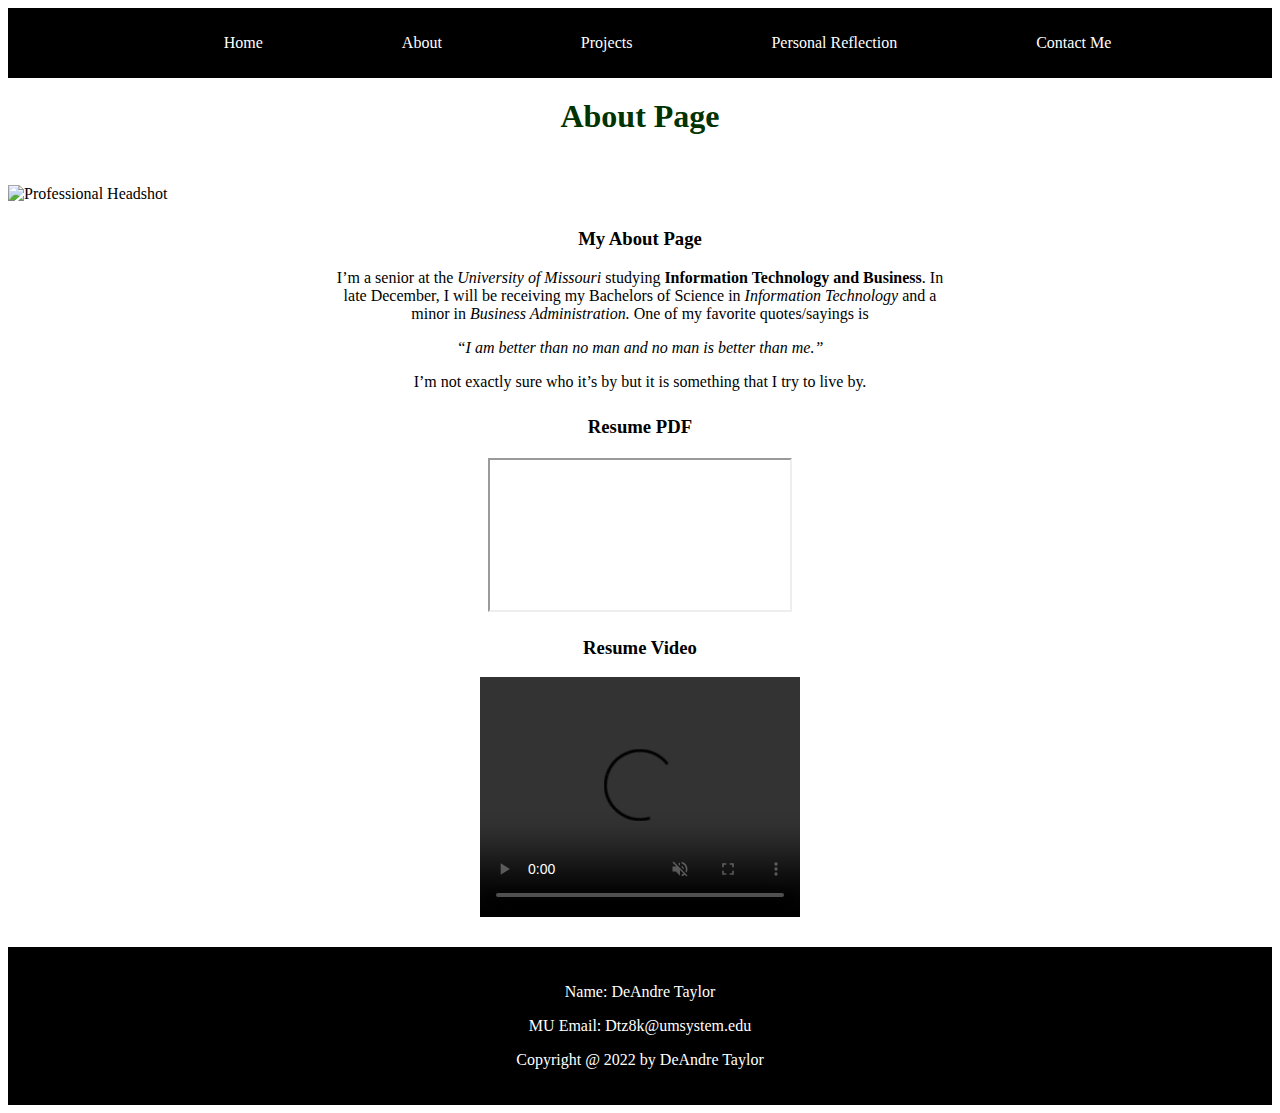
==== islt_7310/about.html @ 746a98df "Add files via upload" ====
<!--
*****************************************************************************
Title:  About page

Use:  To create the first step of my website and share about myself

Author:  DeAndre Taylor  

School/Term:  University of Missouri, Fall 2022

Developed: 9/17/2022

Tested:  Sep 18, 2022; Passed on Firefox and Chrome browsers.
******************************************************************************
-->
<!DOCTYPE html>
<html lang="en-US">
    <head>
        <meta charset="utf-8">
        <title>About Me</title>
        <link rel="stylesheet" href="style.css">
        <link rel="stylesheet" href="nav.css">
    </head>
    <body>
        <nav>
            <ul>
                <li><a href="index.html">Home</a></li>
                <li><a href="about.html">About</a></li>
                <div class="dropdown"> 
                    <li><a href="#project.html">Projects</a>
                        <div class="dropdown-content">
                            <ul>
                            <li class="drop"><a href="#">Link 1</a></li>
                            <li class="drop"><a href="#">Link 2</a></li>
                            <li class="drop"><a href="#">Link 3</a></li>
                            </ul>
                        </div>
                    </li>
                </div>
                <li><a href="reflection.html">Personal Reflection</a></li>
                <li><a href="#contact.html">Contact Me</a></li>
            </ul>
        </nav>

        <header>
            <h1>About Page</h1>
        </header>

        <main>
            <img src="IMG_7950.jpg" alt="Professional Headshot">
            <h3>My About Page</h3>
            <p>I’m a senior at the <em>University of Missouri</em> studying <strong>Information Technology and Business</strong>. In late December, I will be receiving my Bachelors of Science in <em>Information Technology</em> and a minor in <em>Business Administration.</em> One of my favorite quotes/sayings is <br> <blockquote><em>“I am better than no man and no man is better than me.”</em></blockquote> <p>I’m not exactly sure who it’s by but it is something that I try to live by.</p>
            <h3>Resume PDF</h3>
            <iframe src="TaylorResume.pdf"></iframe>
            <h3>Resume Video</h3>
            <video  autoplay muted controls>
                <source src="Resume Video.mov" type="video/mp4">
                Your browser does not support the video tag.
            </video>
            <!-- <a href="TaylorResume.pdf" >Here's the link to my resume!</a> -->
        </main>

        <footer class="foot">
            <p>Name: DeAndre Taylor</p>
            <p>MU Email: Dtz8k@umsystem.edu</p>
            <p>Copyright @ 2022 by DeAndre Taylor</p>
        </footer>
    </body>
</html>
---- islt_7310/style.css ----
h1{
    color: #003300;
    text-align: center;
    margin-top: 20px;
}

h2,h3{
    text-align: center;
    margin-top: 25px;
}

p.indent{
    text-indent: 50px;
  }

p.firstp::first-letter {
    font-size: xx-large;
}

p{
    display: block;
    text-align: center; 
    margin-left: 25%;
    margin-right: 25%;  
}

p.foot{
    margin: 10px 5px 10px 5px;
}

a{
    text-align: center;
}

p::before {
    text-indent: 50%;
  }

.foot{
    text-align: center;
    display: block;
    background-color: black;
    color: white;
    padding: 20px;
}

img{
    margin-top: 50px;
    display: block;
    margin-left: auto;
    margin-right: auto;
}

iframe{
    margin-top: 20px;
    display: block;
    margin-left: auto;
    margin-right: auto;
}

blockquote{
    text-align: center;
}

video {
    width: 320px;
    height: 240px;
    display: block;
    margin-left: auto;
    margin-right: auto;
    margin-bottom: 30px;
}
---- islt_7310/nav.css ----
li{
    border: 2px;
    padding-left: 75px;
    padding-right: 60px;
    margin-top: 0;
    display: inline-block;
    text-align: center;
    text-decoration: none;
}

li.drop{
  border: 2px;
    padding-right: 5%;
    margin-top: 0;
    display: inline-block;
    text-align: center;
    text-decoration: none;
}

.dropbtn {
    background-color: #4CAF50;
    color: white;
    padding: 16px;
    font-size: 16px;
    border: none;
    cursor: pointer;
    text-decoration: none;
  }
  
  .dropdown {
    position: relative;
    display: inline-block;
    text-decoration: none;
  }
  
  .dropdown-content {
    display: none;
    position: absolute;
    background-color: #f9f9f9;
    min-width: 150px;
    box-shadow: 0px 8px 16px 0px rgba(0,0,0,0.2);
    z-index: 1;
    text-decoration: none;
  }
  
  .dropdown-content a {
    color: black;
    padding: 5px 10px;
    text-decoration: none;
    display: block;
  }
  
  .dropdown-content a:hover {
    background-color: #f1f1f1
    
}
  
.dropdown:hover .dropdown-content {
  display: block;
}

.dropdown:hover .dropbtn {
  background-color: #3e8e41;
}

nav{
  background-color: black;
  padding: 10px;
  text-align: center;
}

a{
  text-decoration: none;
  color: white;
  margin-bottom: 10px;
}
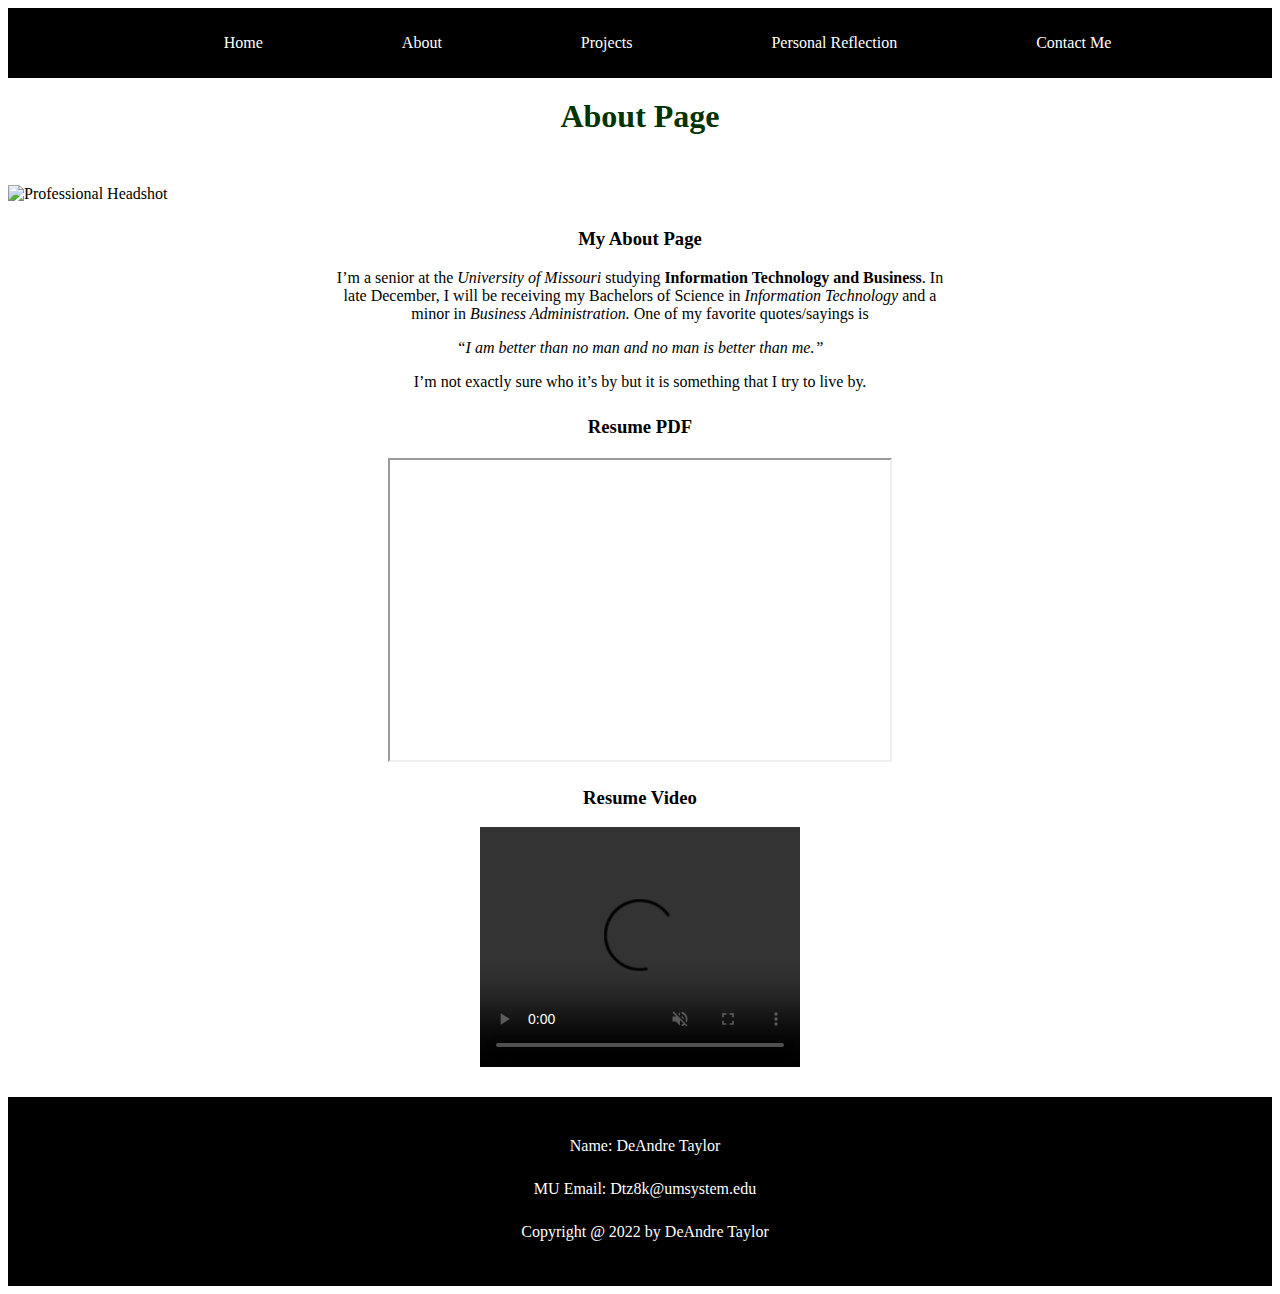
==== commit 825c3f2f: "Add files via upload" ====
--- a/islt_7310/about.html
+++ b/islt_7310/about.html
@@ -61,9 +61,9 @@
         </main>
 
         <footer class="foot">
-            <p>Name: DeAndre Taylor</p>
-            <p>MU Email: Dtz8k@umsystem.edu</p>
-            <p>Copyright @ 2022 by DeAndre Taylor</p>
+            <p class="foot">Name: DeAndre Taylor</p>
+            <p class="foot">MU Email: Dtz8k@umsystem.edu</p>
+            <p class="foot">Copyright @ 2022 by DeAndre Taylor</p>
         </footer>
     </body>
 </html>--- a/islt_7310/style.css
+++ b/islt_7310/style.css
@@ -26,7 +26,11 @@
 }
 
 p.foot{
-    margin: 10px 5px 10px 5px;
+    text-align: center;
+    display: block;
+    margin: auto;
+    padding-bottom: 5px;
+    padding-right: 10px;
 }
 
 a{
@@ -43,6 +47,8 @@
     background-color: black;
     color: white;
     padding: 20px;
+    padding-bottom: 40px;
+    margin: auto;
 }
 
 img{
@@ -57,6 +63,8 @@
     display: block;
     margin-left: auto;
     margin-right: auto;
+    width: 500px;
+    height: 300px;
 }
 
 blockquote{
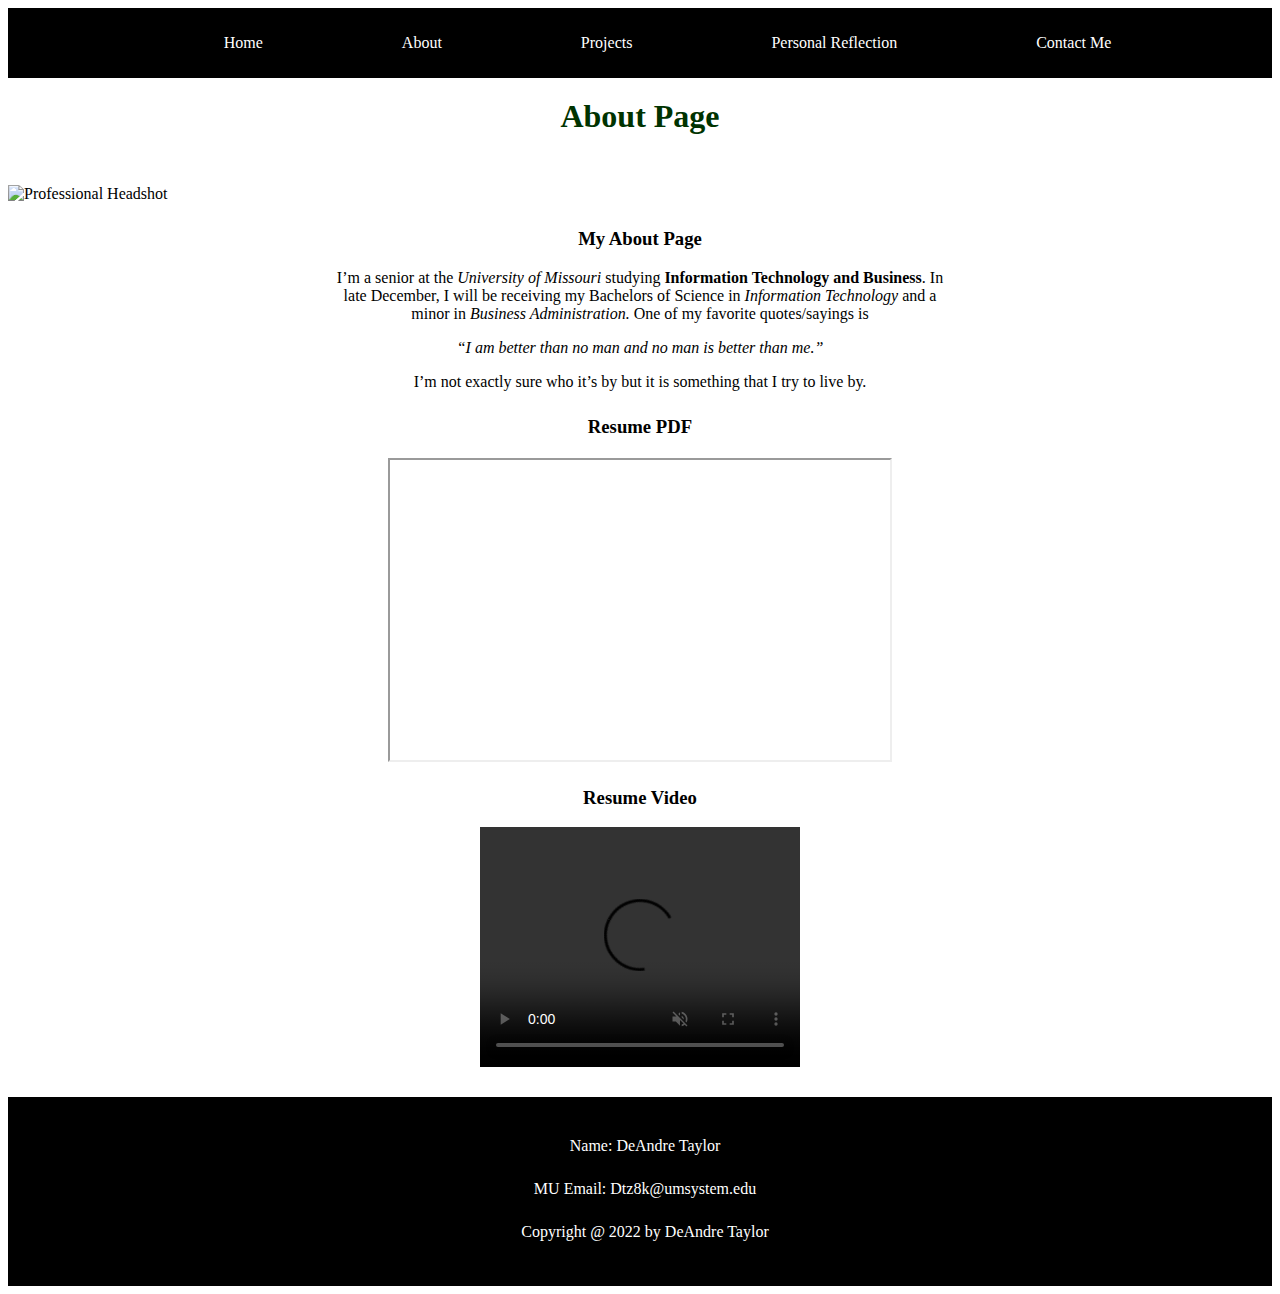
==== commit f793d484: "Add files via upload" ====
--- a/islt_7310/about.html
+++ b/islt_7310/about.html
@@ -17,13 +17,15 @@
 <html lang="en-US">
     <head>
         <meta charset="utf-8">
+        <meta name="viewport" content="width=device-width, initial-scale=1.0">
         <title>About Me</title>
         <link rel="stylesheet" href="style.css">
         <link rel="stylesheet" href="nav.css">
     </head>
     <body>
-        <nav>
-            <ul>
+        <nav class="mobile-container">
+            <ul class="topnav">
+                <div id="myLinks">
                 <li><a href="index.html">Home</a></li>
                 <li><a href="about.html">About</a></li>
                 <div class="dropdown"> 
@@ -39,6 +41,7 @@
                 </div>
                 <li><a href="reflection.html">Personal Reflection</a></li>
                 <li><a href="#contact.html">Contact Me</a></li>
+            </div>
             </ul>
         </nav>
 
--- a/islt_7310/style.css
+++ b/islt_7310/style.css
@@ -53,10 +53,21 @@
 
 img{
     margin-top: 50px;
-    display: block;
+    display: flex;
     margin-left: auto;
     margin-right: auto;
+    max-width: 100%;
+    height: auto;
 }
+
+@media only screen and (max-width: 100) {
+    img {
+     margin: auto;
+     height: auto;
+     display: flex;
+    }
+  }
+
 
 iframe{
     margin-top: 20px;
@@ -66,6 +77,12 @@
     width: 500px;
     height: 300px;
 }
+@media only screen and (max-width: 100) {
+    iframe {
+        height: auto;
+    }
+}
+
 
 blockquote{
     text-align: center;
@@ -79,3 +96,9 @@
     margin-right: auto;
     margin-bottom: 30px;
 }
+
+@media only screen and (max-width: 100%) {
+    video {
+      height: auto;
+    }
+  }--- a/islt_7310/nav.css
+++ b/islt_7310/nav.css
@@ -75,3 +75,51 @@
   margin-bottom: 10px;
 }
 
+
+
+@media only screen and (max-width: 100%) {
+  .mobile-container {
+    max-width: 480px;
+    margin: auto;
+    background-color: black;
+    height: 500px;
+    color: white;
+    text-align: center;
+  }
+  
+  .topnav {
+    overflow: hidden;
+    background-color: black;
+    position: relative;
+  }
+  
+  .topnav #myLinks {
+    display: none;
+  }
+  
+  .topnav a {
+    color: white;
+    padding: 14px 16px;
+    text-decoration: none;
+    font-size: 17px;
+    display: block;
+  }
+  
+  .topnav a.icon {
+    background: black;
+    display: block;
+    position: absolute;
+    right: 0;
+    top: 0;
+  }
+  
+  .topnav a:hover {
+    background-color: #ddd;
+    color: black;
+  }
+  
+  .active {
+    background-color: black;
+    color: white;
+  }
+}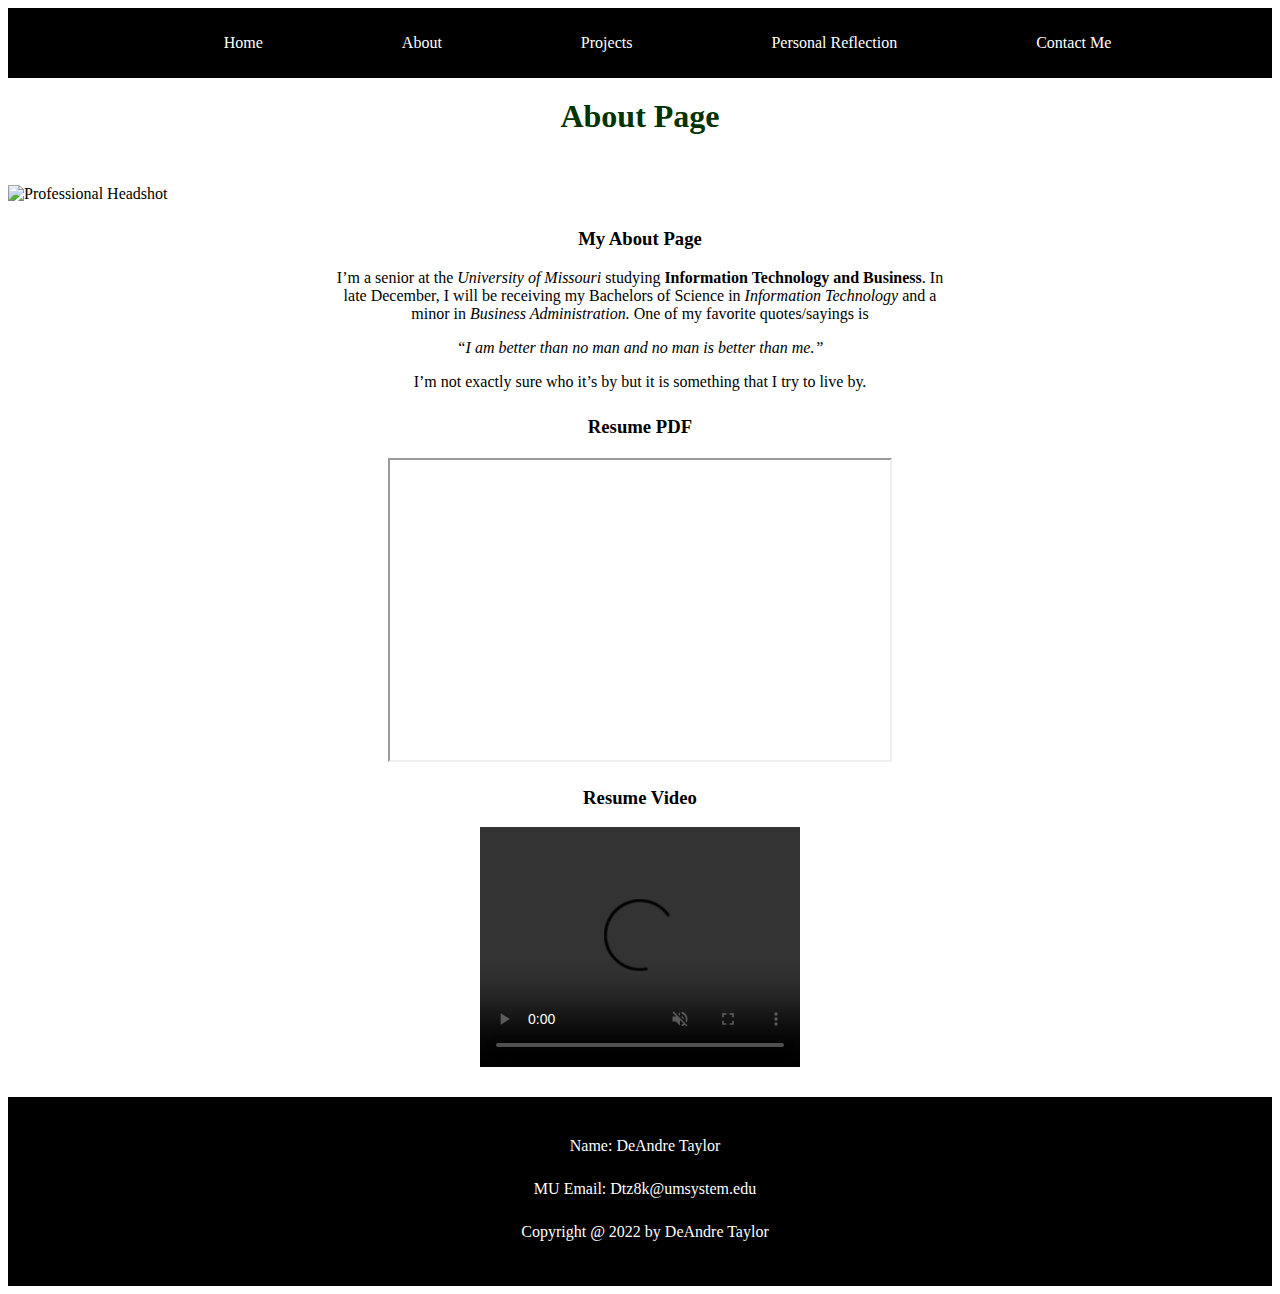
==== commit f7579ce8: "Add files via upload" ====
--- a/islt_7310/about.html
+++ b/islt_7310/about.html
@@ -50,7 +50,7 @@
         </header>
 
         <main>
-            <img src="IMG_7950.jpg" alt="Professional Headshot">
+            <img src="IMG_7950.jpg" alt="Professional Headshot"/>
             <h3>My About Page</h3>
             <p>I’m a senior at the <em>University of Missouri</em> studying <strong>Information Technology and Business</strong>. In late December, I will be receiving my Bachelors of Science in <em>Information Technology</em> and a minor in <em>Business Administration.</em> One of my favorite quotes/sayings is <br> <blockquote><em>“I am better than no man and no man is better than me.”</em></blockquote> <p>I’m not exactly sure who it’s by but it is something that I try to live by.</p>
             <h3>Resume PDF</h3>
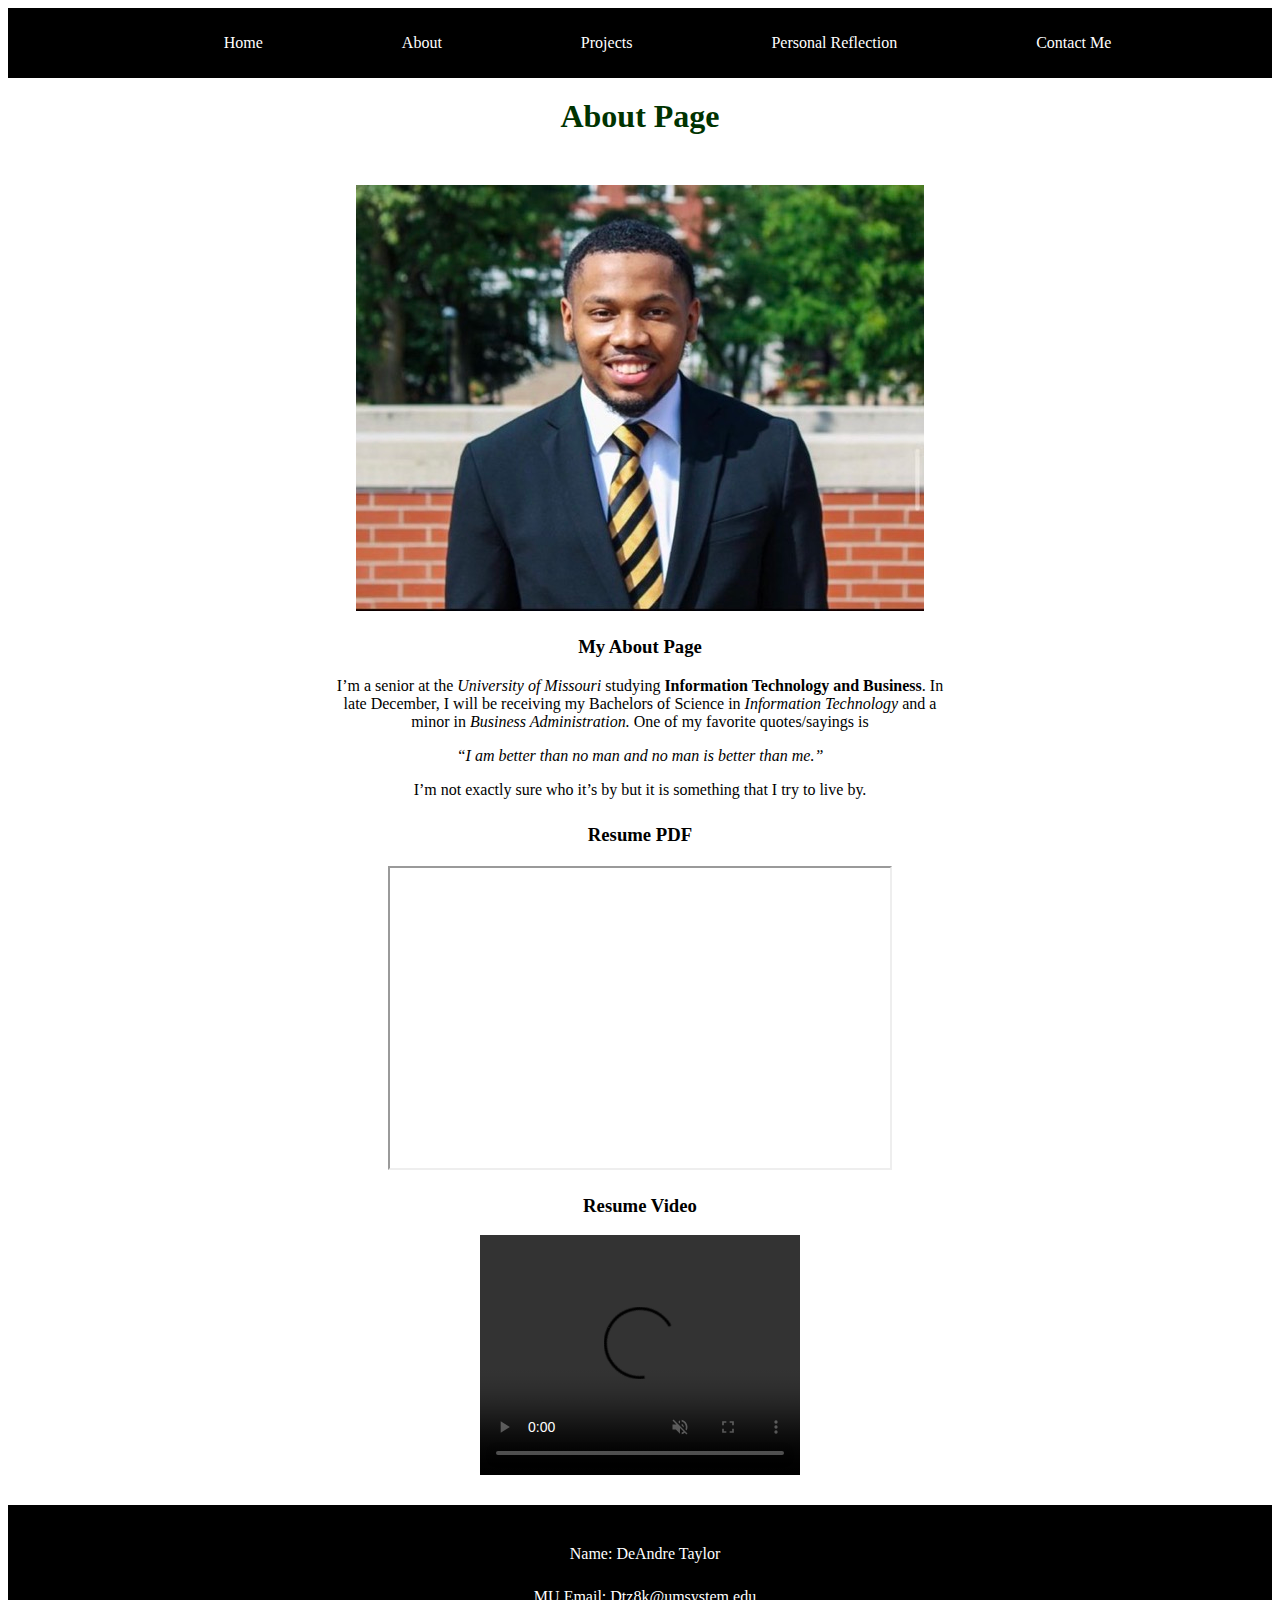
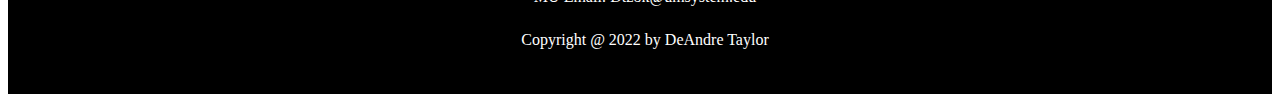
==== commit d920868c: "Update about.html" ====
--- a/islt_7310/about.html
+++ b/islt_7310/about.html
@@ -50,7 +50,7 @@
         </header>
 
         <main>
-            <img src="IMG_7950.jpg" alt="Professional Headshot"/>
+            <img src="/islt_7310/IMG_7950.JPG" alt="Professional Headshot"/>
             <h3>My About Page</h3>
             <p>I’m a senior at the <em>University of Missouri</em> studying <strong>Information Technology and Business</strong>. In late December, I will be receiving my Bachelors of Science in <em>Information Technology</em> and a minor in <em>Business Administration.</em> One of my favorite quotes/sayings is <br> <blockquote><em>“I am better than no man and no man is better than me.”</em></blockquote> <p>I’m not exactly sure who it’s by but it is something that I try to live by.</p>
             <h3>Resume PDF</h3>
@@ -69,4 +69,4 @@
             <p class="foot">Copyright @ 2022 by DeAndre Taylor</p>
         </footer>
     </body>
-</html>+</html>
--- a/islt_7310/style.css
+++ b/islt_7310/style.css
@@ -64,7 +64,7 @@
     img {
      margin: auto;
      height: auto;
-     display: flex;
+     
     }
   }
 
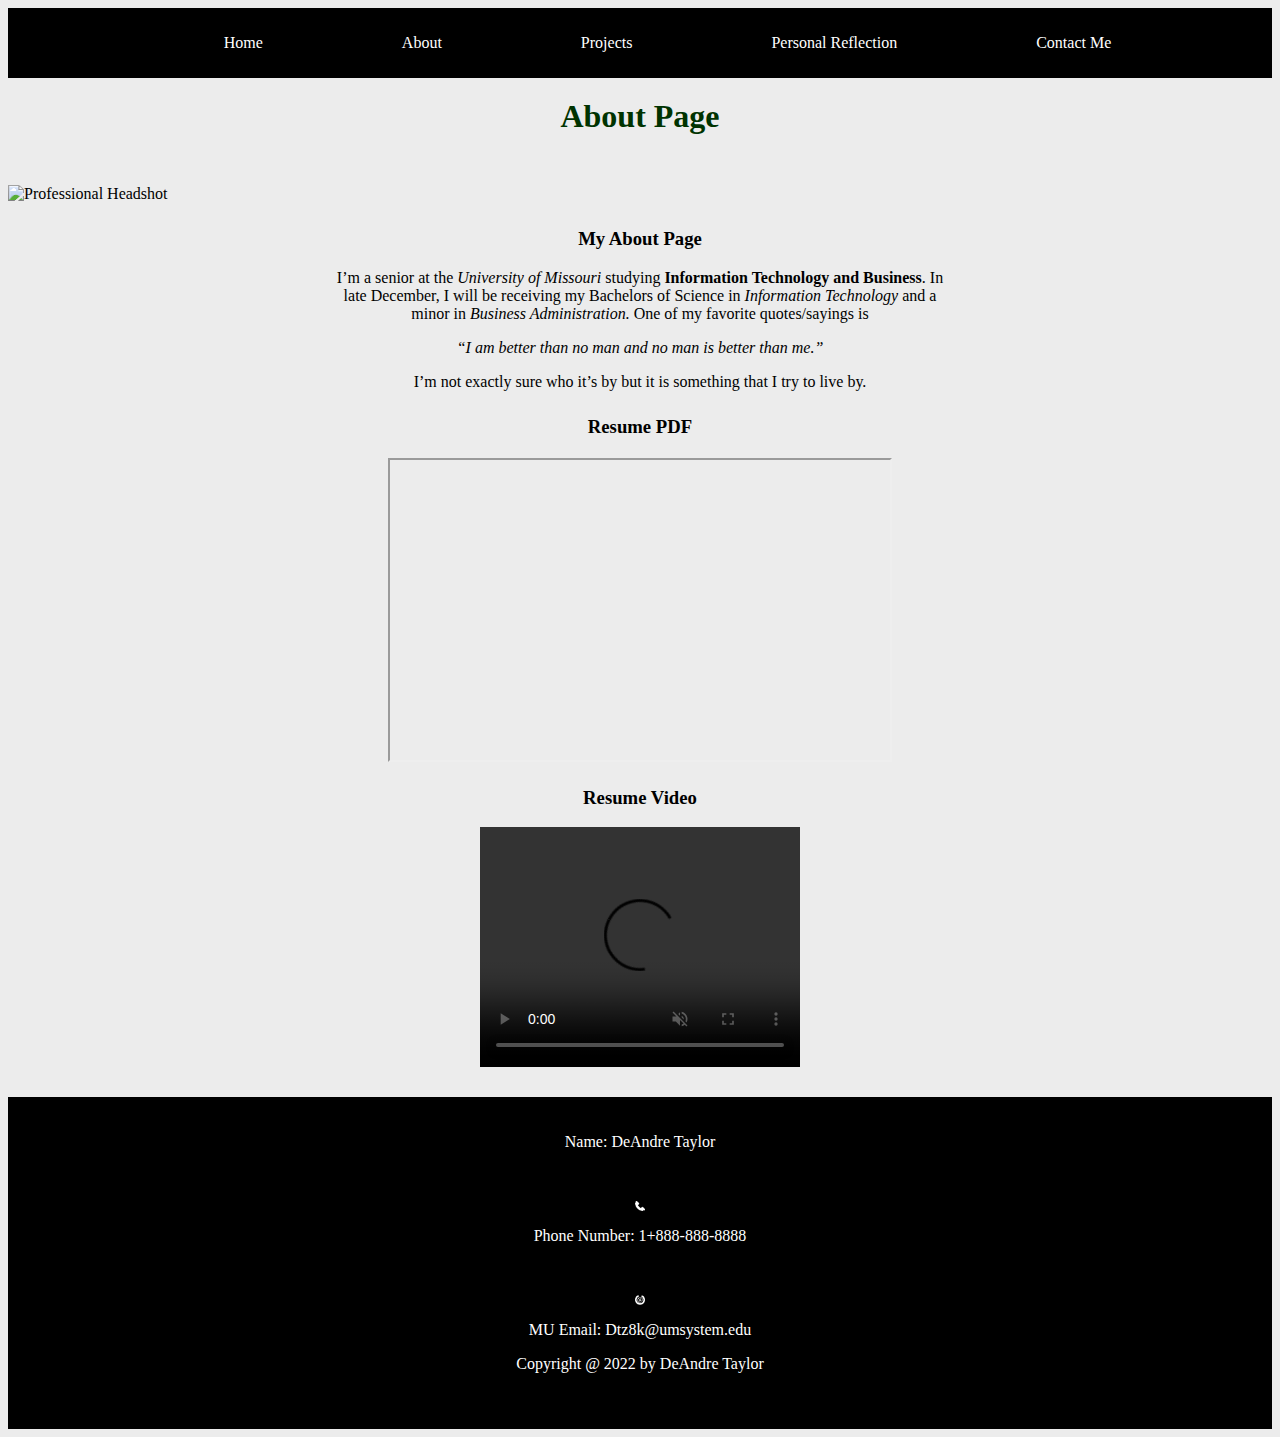
==== commit 438627a8: "Add files via upload" ====
--- a/islt_7310/about.html
+++ b/islt_7310/about.html
@@ -29,12 +29,12 @@
                 <li><a href="index.html">Home</a></li>
                 <li><a href="about.html">About</a></li>
                 <div class="dropdown"> 
-                    <li><a href="#project.html">Projects</a>
+                    <li><a href="project.html">Projects</a>
                         <div class="dropdown-content">
                             <ul>
-                            <li class="drop"><a href="#">Link 1</a></li>
-                            <li class="drop"><a href="#">Link 2</a></li>
-                            <li class="drop"><a href="#">Link 3</a></li>
+                                <li class="drop"><a href="project.html">Org website</a></li>
+                                <li class="drop"><a href="project.html">Project Management</a></li>
+                                <li class="drop"><a href="project.html">Fraternity Week</a></li>
                             </ul>
                         </div>
                     </li>
@@ -50,23 +50,28 @@
         </header>
 
         <main>
-            <img src="/islt_7310/IMG_7950.JPG" alt="Professional Headshot"/>
+            <img src="IMG_7950.jpg" alt="Professional Headshot">
             <h3>My About Page</h3>
             <p>I’m a senior at the <em>University of Missouri</em> studying <strong>Information Technology and Business</strong>. In late December, I will be receiving my Bachelors of Science in <em>Information Technology</em> and a minor in <em>Business Administration.</em> One of my favorite quotes/sayings is <br> <blockquote><em>“I am better than no man and no man is better than me.”</em></blockquote> <p>I’m not exactly sure who it’s by but it is something that I try to live by.</p>
             <h3>Resume PDF</h3>
             <iframe src="TaylorResume.pdf"></iframe>
             <h3>Resume Video</h3>
             <video  autoplay muted controls>
-                <source src="Resume Video.mov" type="video/mp4">
+                <source src="Resume Video.mp4" type="video/mp4">
                 Your browser does not support the video tag.
             </video>
             <!-- <a href="TaylorResume.pdf" >Here's the link to my resume!</a> -->
         </main>
 
         <footer class="foot">
-            <p class="foot">Name: DeAndre Taylor</p>
-            <p class="foot">MU Email: Dtz8k@umsystem.edu</p>
-            <p class="foot">Copyright @ 2022 by DeAndre Taylor</p>
+            <div class="zoom">
+                <p>Name: DeAndre Taylor</p>
+                <img class="icon" src="phone-16.ico" alt="phone-number">
+                <p>Phone Number: 1+888-888-8888</p>
+                <img class="icon" src="inbox-8-16.ico" alt="email">
+                <p>MU Email: Dtz8k@umsystem.edu</p>
+                </div>
+                <p>Copyright @ 2022 by DeAndre Taylor</p>
         </footer>
     </body>
-</html>
+</html>--- a/islt_7310/style.css
+++ b/islt_7310/style.css
@@ -1,3 +1,6 @@
+body{
+ background-color: #ececec;
+}
 
 h1{
     color: #003300;
@@ -45,6 +48,7 @@
     text-align: center;
     display: block;
     background-color: black;
+    background-image: url("ryunosuke-kikuno-v7xw4p7KdFQ-unsplash.jpg");
     color: white;
     padding: 20px;
     padding-bottom: 40px;
@@ -60,11 +64,27 @@
     height: auto;
 }
 
+img.small{
+    max-width: 50%;
+    display: flex;
+    margin-left: auto;
+    margin-right: auto;
+    height: auto;
+}
+
+.icon{
+    display: flex;
+    margin-left: auto;
+    margin-right: auto;
+    width: 10px;
+    flex-direction: row;
+
+}
+
 @media only screen and (max-width: 100) {
     img {
      margin: auto;
      height: auto;
-     
     }
   }
 
@@ -101,4 +121,11 @@
     video {
       height: auto;
     }
+  }
+
+  
+  .zoom:hover {
+    -ms-transform: scale(1.3); /* IE 9 */
+    -webkit-transform: scale(1.3); /* Safari 3-8 */
+    transform: scale(1.3); 
   }--- a/islt_7310/nav.css
+++ b/islt_7310/nav.css
@@ -9,9 +9,10 @@
 }
 
 li.drop{
-  border: 2px;
-    padding-right: 5%;
+    border: 2px;
     margin-top: 0;
+    padding-left: 20px;
+    padding-right: 20px;
     display: inline-block;
     text-align: center;
     text-decoration: none;
@@ -37,10 +38,11 @@
     display: none;
     position: absolute;
     background-color: #f9f9f9;
-    min-width: 150px;
+    min-width: 100px;
     box-shadow: 0px 8px 16px 0px rgba(0,0,0,0.2);
     z-index: 1;
     text-decoration: none;
+    
   }
   
   .dropdown-content a {
@@ -48,6 +50,7 @@
     padding: 5px 10px;
     text-decoration: none;
     display: block;
+    
   }
   
   .dropdown-content a:hover {
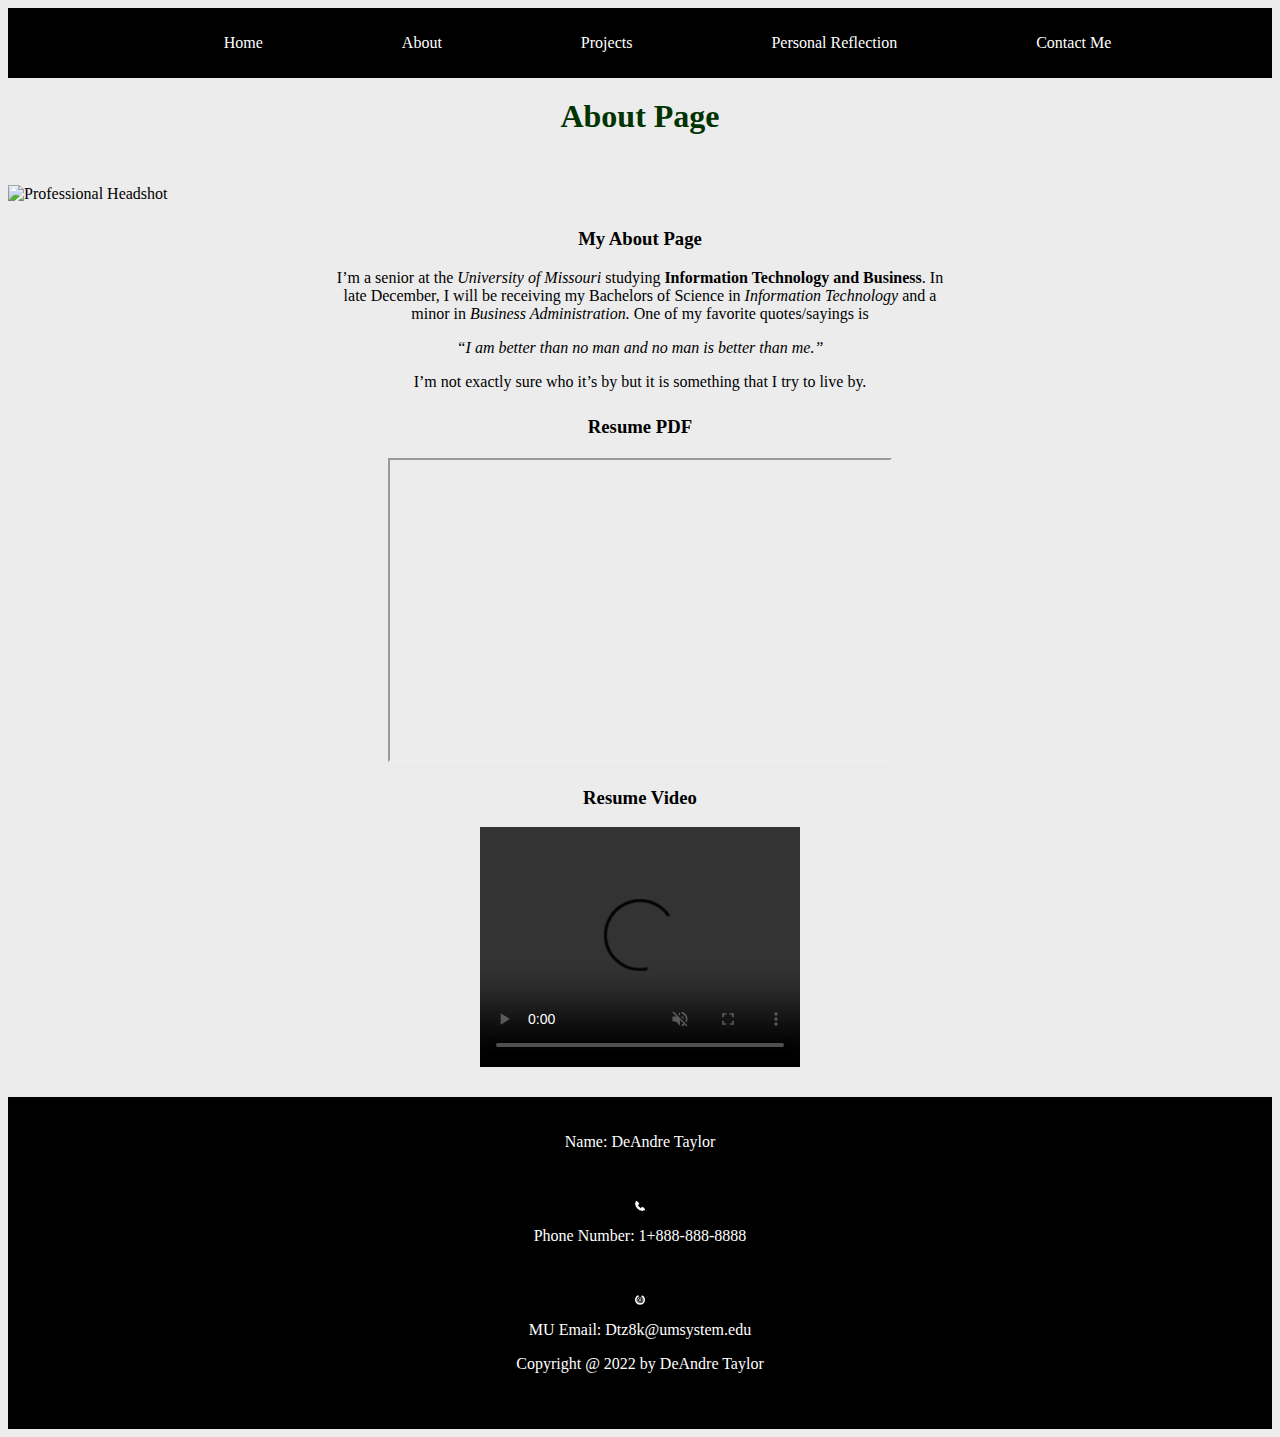
==== commit 5e8f5b98: "Add files via upload" ====
--- a/islt_7310/about.html
+++ b/islt_7310/about.html
@@ -40,7 +40,7 @@
                     </li>
                 </div>
                 <li><a href="reflection.html">Personal Reflection</a></li>
-                <li><a href="#contact.html">Contact Me</a></li>
+                <li><a href="contact.html">Contact Me</a></li>
             </div>
             </ul>
         </nav>
--- a/islt_7310/style.css
+++ b/islt_7310/style.css
@@ -128,4 +128,53 @@
     -ms-transform: scale(1.3); /* IE 9 */
     -webkit-transform: scale(1.3); /* Safari 3-8 */
     transform: scale(1.3); 
-  }+  }
+
+  input[type=text], select, textarea {
+    width: 100%;
+    padding: 12px;
+    border: 1px solid #ccc;
+    border-radius: 4px;
+    box-sizing: border-box;
+    margin-top: 6px;
+    margin-bottom: 16px;
+    resize: vertical;
+  }
+
+  input[type=email], select, textarea {
+    width: 100%;
+    padding: 12px;
+    border: 1px solid #ccc;
+    border-radius: 4px;
+    box-sizing: border-box;
+    margin-top: 6px;
+    margin-bottom: 16px;
+    resize: vertical;
+  }
+  
+  input[type=submit] {
+    background-color: black;
+    color: white;
+    padding: 12px 20px;
+    border: none;
+    border-radius: 4px;
+    cursor: pointer;
+    align-items: center;
+  }
+  
+  input[type=submit]:hover {
+    background-color: #45a049;
+  }
+  
+  .container {
+    border-radius: 5px;
+    background-color: #f2f2f2;
+    padding: 20px;
+  }
+
+  @media only screen and (max-width: 100) {
+    .container{
+        height: auto;
+        width: auto;
+    }
+}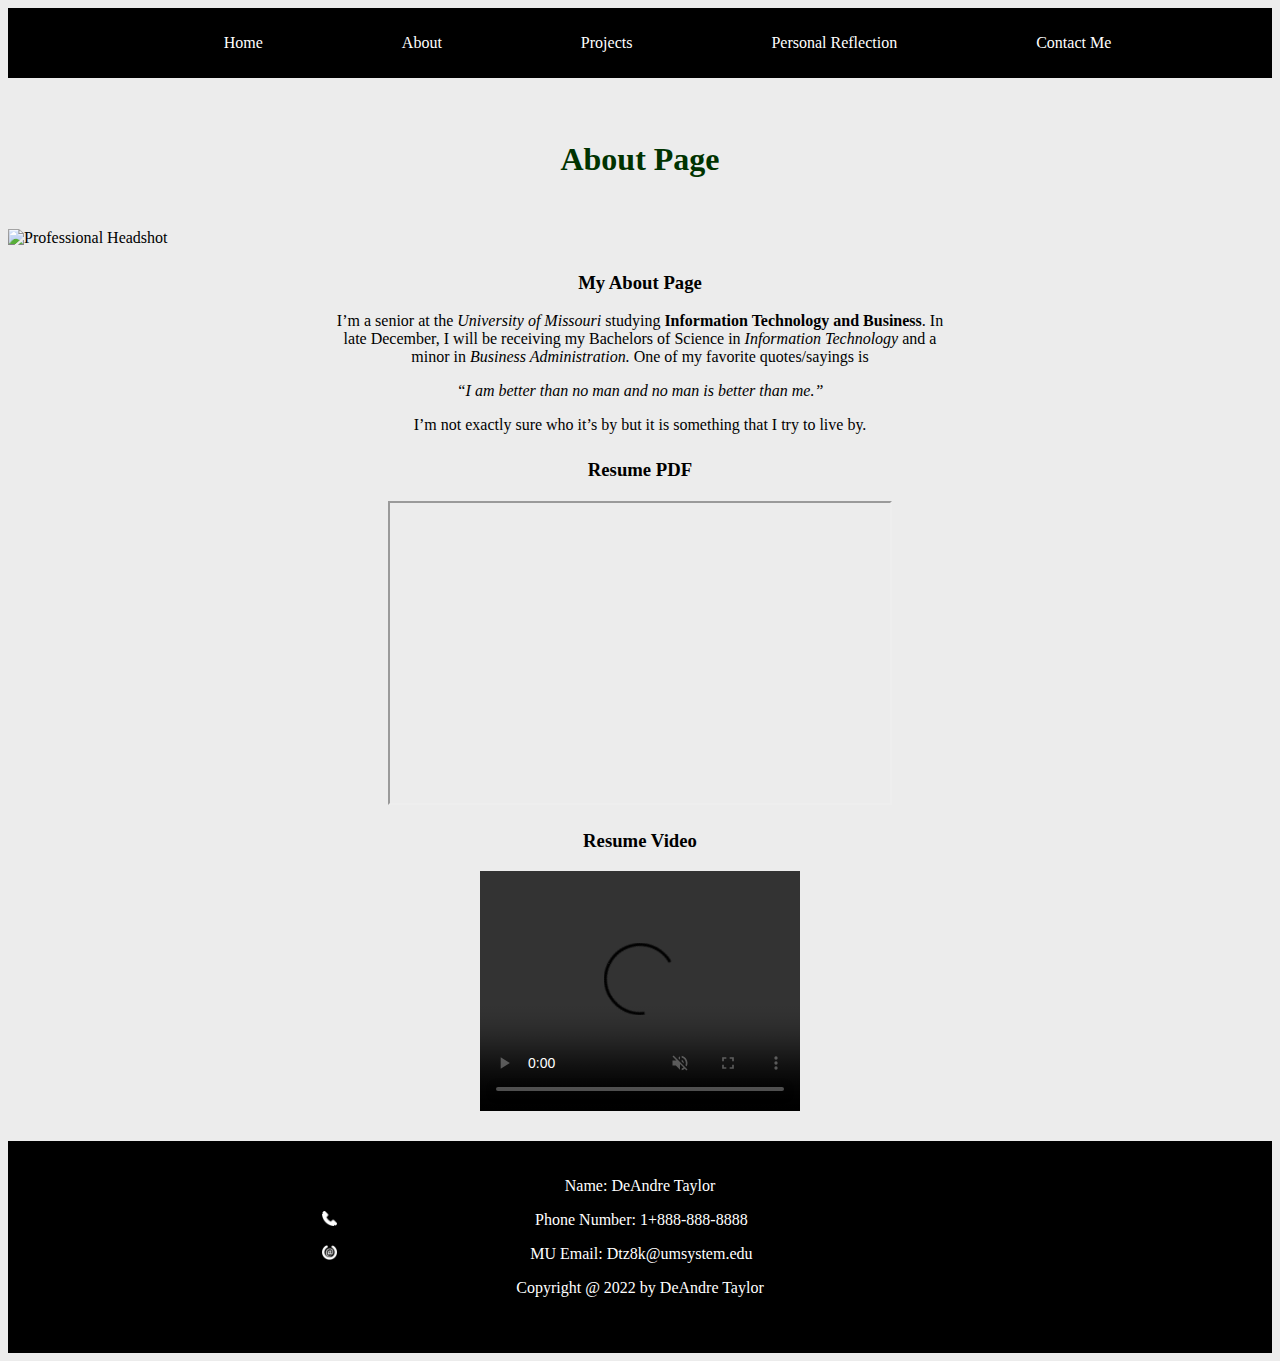
==== commit 6ac42c9e: "Add files via upload" ====
--- a/islt_7310/about.html
+++ b/islt_7310/about.html
@@ -50,7 +50,7 @@
         </header>
 
         <main>
-            <img src="IMG_7950.jpg" alt="Professional Headshot">
+            <img class="head" src="IMG_7950.jpg" alt="Professional Headshot">
             <h3>My About Page</h3>
             <p>I’m a senior at the <em>University of Missouri</em> studying <strong>Information Technology and Business</strong>. In late December, I will be receiving my Bachelors of Science in <em>Information Technology</em> and a minor in <em>Business Administration.</em> One of my favorite quotes/sayings is <br> <blockquote><em>“I am better than no man and no man is better than me.”</em></blockquote> <p>I’m not exactly sure who it’s by but it is something that I try to live by.</p>
             <h3>Resume PDF</h3>
@@ -66,10 +66,8 @@
         <footer class="foot">
             <div class="zoom">
                 <p>Name: DeAndre Taylor</p>
-                <img class="icon" src="phone-16.ico" alt="phone-number">
-                <p>Phone Number: 1+888-888-8888</p>
-                <img class="icon" src="inbox-8-16.ico" alt="email">
-                <p>MU Email: Dtz8k@umsystem.edu</p>
+                <img class="icon" src="phone-16.ico" alt="phone-number"><p>Phone Number: 1+888-888-8888</p>
+                <img class="icon" src="inbox-8-16.ico" alt="email"><p>MU Email: Dtz8k@umsystem.edu</p>
                 </div>
                 <p>Copyright @ 2022 by DeAndre Taylor</p>
         </footer>
--- a/islt_7310/style.css
+++ b/islt_7310/style.css
@@ -5,7 +5,8 @@
 h1{
     color: #003300;
     text-align: center;
-    margin-top: 20px;
+    margin-top: 5%;
+    margin-bottom: 4%;
 }
 
 h2,h3{
@@ -55,7 +56,7 @@
     margin: auto;
 }
 
-img{
+img.head, img.proj{
     margin-top: 50px;
     display: flex;
     margin-left: auto;
@@ -72,13 +73,12 @@
     height: auto;
 }
 
-.icon{
+img.icon{
     display: flex;
-    margin-left: auto;
-    margin-right: auto;
-    width: 10px;
-    flex-direction: row;
-
+    width: 15px;
+    float: left;
+    margin-left: 24%;
+    padding: 0px;
 }
 
 @media only screen and (max-width: 100) {
@@ -177,4 +177,35 @@
         height: auto;
         width: auto;
     }
+}
+
+table, th, td {
+    border: 1px solid black;
+    border-collapse: collapse;
+  }
+
+thead:nth-child(1),tfoot:nth-child(3) {
+    background-color: lightblue;
+}
+
+tr:nth-child(even){
+    background-color: lightgreen;
+}
+
+figcaption {
+    background-color: black;
+    color: white;
+    font-style: italic;
+    text-align: center;
+    padding: auto;
+  }
+
+.Tcontainer{
+    border-radius: 5px;
+    padding: 20px;
+    margin-left: auto;
+    margin-right: auto;
+    width: fit-content;
+    height: fit-content;
+    margin-bottom: 10%;
 }